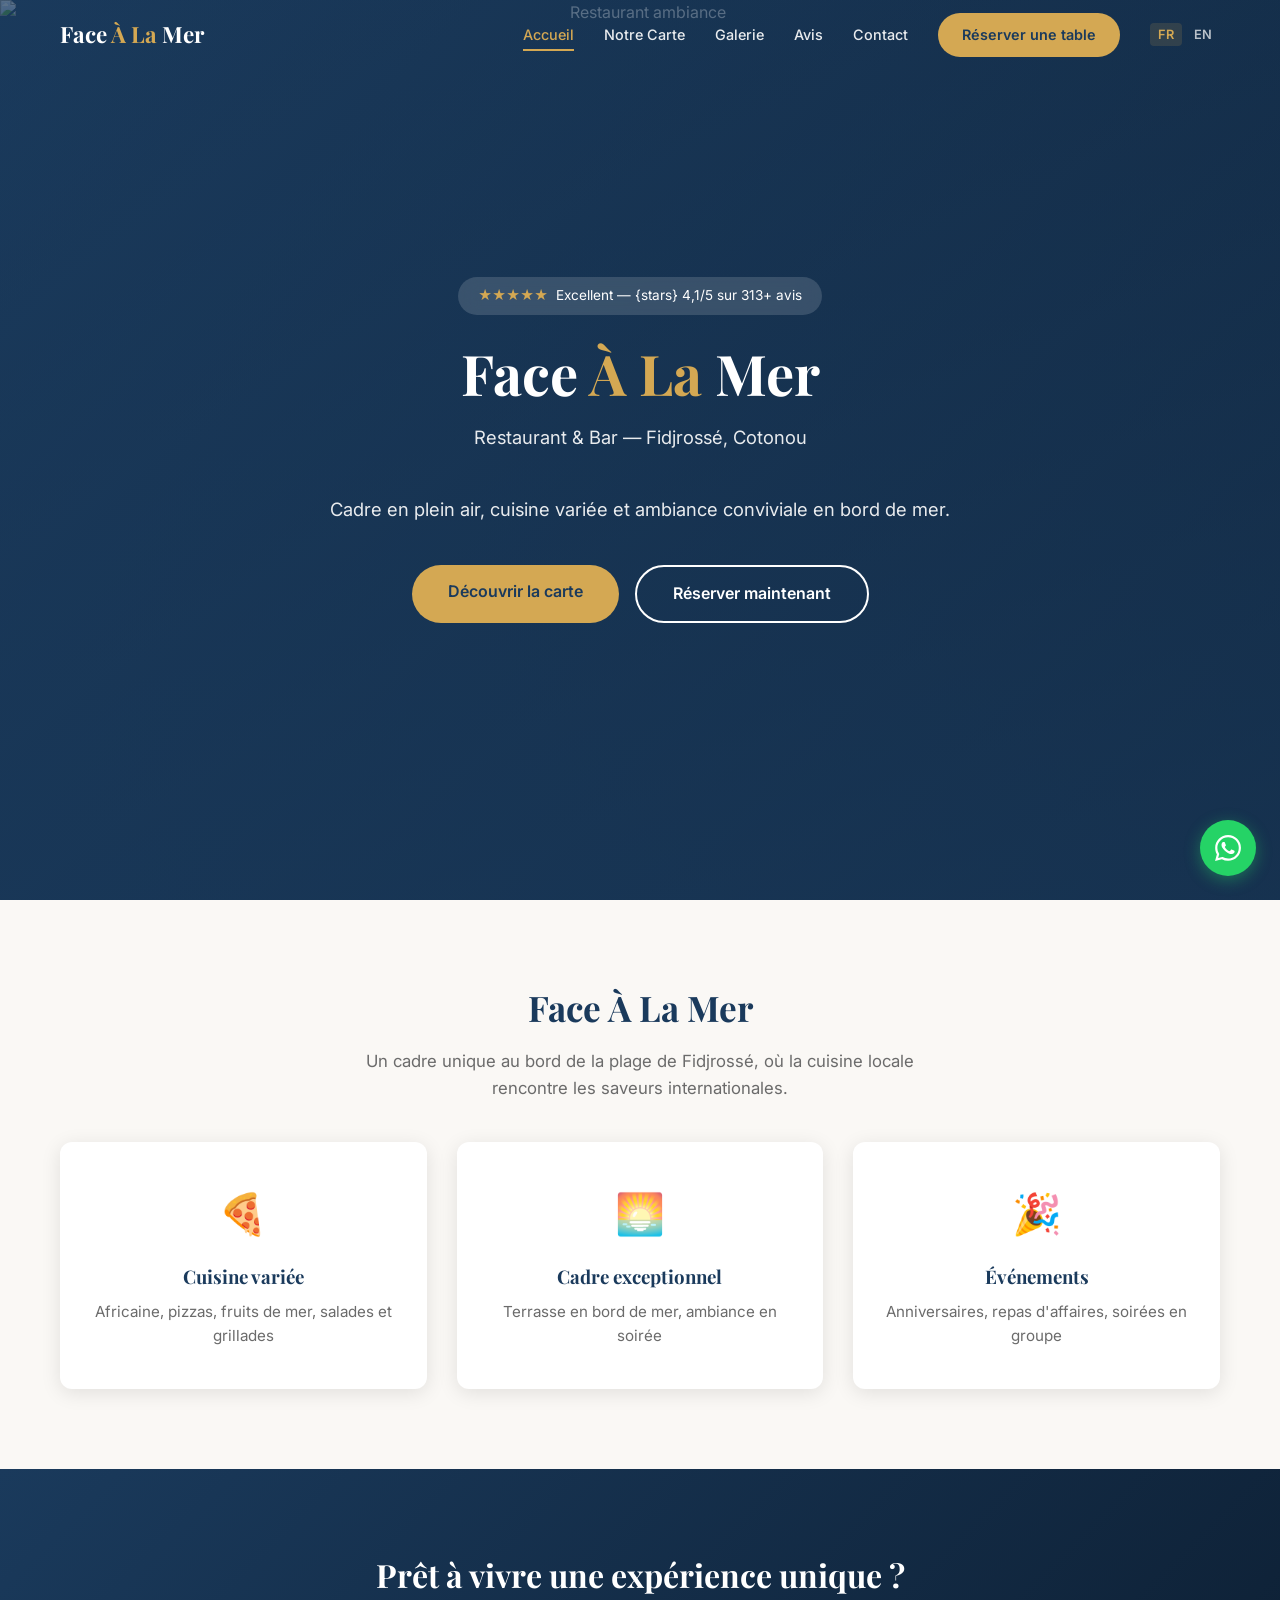
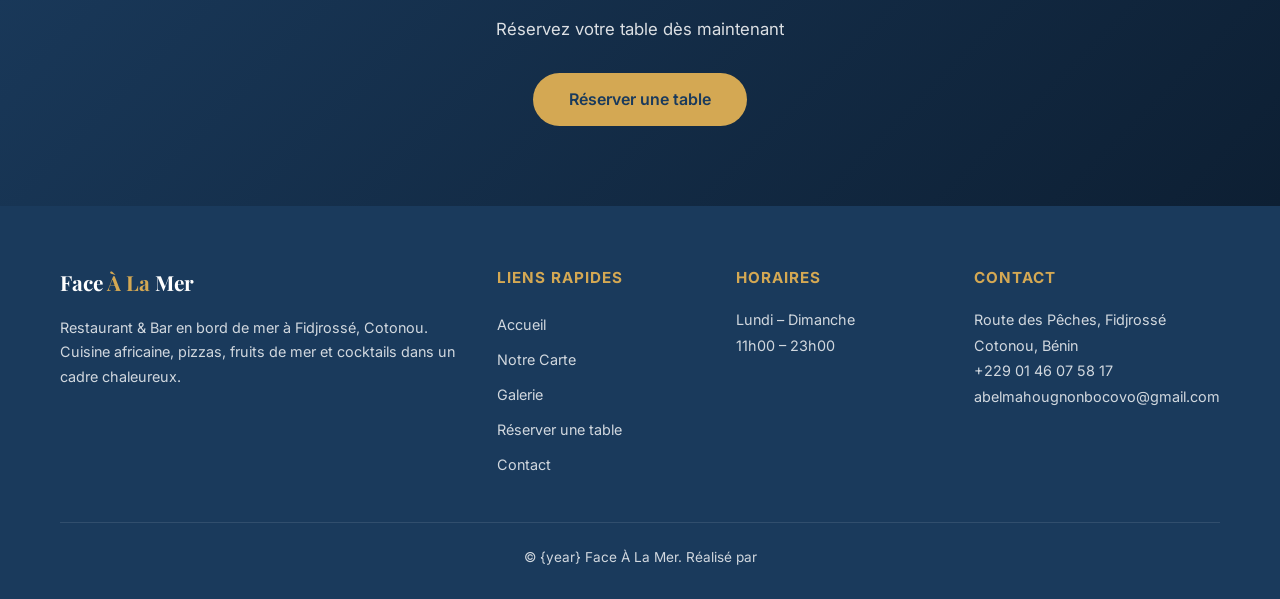
==== index.html @ f747a926 "Initial commit - site Face À La Mer avec admin dynamique" ====
<!DOCTYPE html>
<html lang="fr">
<head>
  <meta charset="UTF-8">
  <meta name="viewport" content="width=device-width, initial-scale=1.0">
  <title data-i18n="site_title">Face À La Mer</title>
  <meta name="description" content="Restaurant & Bar à Fidjrossé, Cotonou. Cuisine africaine, pizzas, fruits de mer. Réservez votre table en ligne.">
  <link rel="preconnect" href="https://fonts.googleapis.com">
  <link rel="preconnect" href="https://fonts.gstatic.com" crossorigin>
  <link rel="preconnect" href="https://images.unsplash.com">
  <link href="https://fonts.googleapis.com/css2?family=Inter:wght@400;500;600;700&family=Playfair+Display:wght@600;700&display=swap" rel="stylesheet">
  <link rel="icon" type="image/svg+xml" href="favicon.svg">
  <link rel="stylesheet" href="css/style.css">
  <link rel="preload" as="image" href="https://images.unsplash.com/photo-1514933651103-005eec06c04b?w=1920&q=80" fetchpriority="high">

  <meta property="og:type" content="website">
  <meta property="og:url" content="https://facealamerbenin.com/">
  <meta property="og:title" content="Face À La Mer — Restaurant & Bar à Fidjrossé, Cotonou">
  <meta property="og:description" content="Cadre en plein air, cuisine variée et ambiance conviviale en bord de mer.">
  <meta property="og:image" content="https://images.unsplash.com/photo-1514933651103-005eec06c04b?w=1200&q=80">
  <meta property="og:image:width" content="1200">
  <meta property="og:image:height" content="800">
  <meta name="twitter:card" content="summary_large_image">
  <meta name="twitter:title" content="Face À La Mer — Restaurant & Bar à Fidjrossé, Cotonou">
  <meta name="twitter:description" content="Cadre en plein air, cuisine variée et ambiance conviviale en bord de mer.">
  <meta name="twitter:image" content="https://images.unsplash.com/photo-1514933651103-005eec06c04b?w=1200&q=80">

  <script type="application/ld+json">
  {
    "@context": "https://schema.org",
    "@type": "Restaurant",
    "name": "Face À La Mer",
    "description": "Restaurant & Bar en bord de mer à Fidjrossé, Cotonou. Cuisine africaine, pizzas, fruits de mer et cocktails.",
    "url": "https://facealamerbenin.com",
    "telephone": "+2290146075817",
    "address": {
      "@type": "PostalAddress",
      "streetAddress": "Route des Pêches, Fidjrossé",
      "addressLocality": "Cotonou",
      "addressCountry": "BJ"
    },
    "openingHoursSpecification": {
      "@type": "OpeningHoursSpecification",
      "dayOfWeek": ["Monday","Tuesday","Wednesday","Thursday","Friday","Saturday","Sunday"],
      "opens": "11:00",
      "closes": "23:00"
    },
    "servesCuisine": ["Africaine","Pizza","Fruits de Mer","Grillades"],
    "priceRange": "$$",
    "image": "https://images.unsplash.com/photo-1514933651103-005eec06c04b?w=1200&q=80"
  }
  </script>
</head>
<body>

  <!-- ===== HEADER ===== -->
  <header class="header" id="header">
    <div class="container">
      <a href="index.html" class="logo">Face <span>À La</span> Mer</a>
      <nav class="nav">
        <a href="index.html" class="active" data-i18n="nav_accueil">Accueil</a>
        <a href="menu.html" data-i18n="nav_menu">Notre Carte</a>
        <a href="galerie.html" data-i18n="nav_galerie">Galerie</a>
        <a href="avis.html" data-i18n="nav_avis">Avis</a>
        <a href="contact.html" data-i18n="nav_contact">Contact</a>
        <a href="reservation.html" class="btn-reserve" data-i18n="btn_reserve">Réserver une table</a>
        <div class="lang-switch">
          <button data-lang="fr" class="active">FR</button>
          <button data-lang="en">EN</button>
        </div>
      </nav>
      <a href="tel:+2290146075817" class="call-btn" aria-label="Appeler">
        <svg viewBox="0 0 24 24" fill="none" stroke="currentColor" stroke-width="2"><path d="M22 16.92v3a2 2 0 01-2.18 2 19.79 19.79 0 01-8.63-3.07 19.5 19.5 0 01-6-6 19.79 19.79 0 01-3.07-8.67A2 2 0 014.11 2h3a2 2 0 012 1.72 12.84 12.84 0 00.7 2.81 2 2 0 01-.45 2.11L8.09 9.91a16 16 0 006 6l1.27-1.27a2 2 0 012.11-.45 12.84 12.84 0 002.81.7A2 2 0 0122 16.92z"/></svg>
      </a>
      <button class="menu-toggle" aria-label="Menu">
        <span></span><span></span><span></span>
      </button>
    </div>
  </header>

  <!-- ===== HERO ===== -->
  <section class="hero">
    <div class="hero-bg">
      <img src="https://images.unsplash.com/photo-1514933651103-005eec06c04b?w=1920&q=80" alt="Restaurant ambiance" loading="eager" fetchpriority="high">
    </div>
    <div class="hero-overlay"></div>
    <div class="hero-content">
      <div class="hero-badge">
        <span class="stars">★★★★★</span>
        <span data-i18n="hero_badge" data-i18n-html="true">Excellent — <span class="stars">★</span> 4,1/5 sur 313+ avis</span>
      </div>
      <h1 data-i18n="hero_title" data-i18n-html="true">Face <span>À La</span> Mer</h1>
      <p data-i18n="hero_subtitle">Restaurant & Bar — Fidjrossé, Cotonou</p>
      <p data-i18n="hero_desc">Cadre en plein air, cuisine variée et ambiance conviviale en bord de mer.</p>
      <div class="hero-buttons">
        <a href="menu.html" class="btn btn-primary" data-i18n="hero_btn_menu">Découvrir la carte</a>
        <a href="reservation.html" class="btn btn-outline" data-i18n="hero_btn_reserve">Réserver maintenant</a>
      </div>
    </div>
  </section>

  <!-- ===== FEATURES ===== -->
  <section class="section">
    <div class="container">
      <h2 class="section-title">Face À La Mer</h2>
      <p class="section-subtitle section-subtitle-sm">Un cadre unique au bord de la plage de Fidjrossé, où la cuisine locale rencontre les saveurs internationales.</p>
      <div class="features-grid">
        <div class="fade-in feature-card">
          <div class="feature-icon">🍕</div>
          <h3>Cuisine variée</h3>
          <p>Africaine, pizzas, fruits de mer, salades et grillades</p>
        </div>
        <div class="fade-in delay-1 feature-card">
          <div class="feature-icon">🌅</div>
          <h3>Cadre exceptionnel</h3>
          <p>Terrasse en bord de mer, ambiance en soirée</p>
        </div>
        <div class="fade-in delay-2 feature-card">
          <div class="feature-icon">🎉</div>
          <h3>Événements</h3>
          <p>Anniversaires, repas d'affaires, soirées en groupe</p>
        </div>
      </div>
    </div>
  </section>

  <!-- ===== CTA RESERVATION ===== -->
  <section class="section cta-section">
    <div class="container">
      <h2>Prêt à vivre une expérience unique ?</h2>
      <p>Réservez votre table dès maintenant</p>
      <a href="reservation.html" class="btn btn-primary btn-lg">Réserver une table</a>
    </div>
  </section>

  <!-- ===== FOOTER ===== -->
  <footer class="footer">
    <div class="container">
      <div class="footer-grid">
        <div class="footer-about">
          <h3>Face <span>À La</span> Mer</h3>
          <p data-i18n="footer_about">Restaurant & Bar en bord de mer à Fidjrossé, Cotonou. Cuisine africaine, pizzas, fruits de mer et cocktails dans un cadre chaleureux.</p>
        </div>
        <div>
          <h4 data-i18n="footer_links">Liens rapides</h4>
          <div class="footer-links">
            <a href="index.html" data-i18n="nav_accueil">Accueil</a>
            <a href="menu.html" data-i18n="nav_menu">Notre Carte</a>
            <a href="galerie.html" data-i18n="nav_galerie">Galerie</a>
            <a href="reservation.html" data-i18n="btn_reserve">Réserver une table</a>
            <a href="contact.html" data-i18n="nav_contact">Contact</a>
          </div>
        </div>
        <div>
          <h4 data-i18n="footer_hours">Horaires</h4>
          <p class="footer-text">
            <span data-i18n="contact_hours_week" data-setting="hoursWeek">Lundi – Dimanche</span><br>
            <span data-i18n="contact_hours_time" data-setting="hoursTime">11h00 – 23h00</span>
          </p>
        </div>
        <div>
          <h4 data-i18n="footer_contact">Contact</h4>
          <p class="footer-text">
            Route des Pêches, Fidjrossé<br>
            Cotonou, Bénin<br>
            <span data-setting="phone">+229 01 46 07 58 17</span><br>
            <span data-setting="email">abelmahougnonbocovo@gmail.com</span>
          </p>
        </div>
      </div>
      <div class="footer-bottom">
        <p data-i18n="footer_copyright" data-i18n-html="true">© 2026 Face À La Mer. Réalisé par <a href="#">BOCOVO Mahougnon Abel</a></p>
      </div>
    </div>
  </footer>

  <!-- WhatsApp Float -->
  <a href="https://wa.me/2290146075817?text=Bonjour%20je%20souhaite%20r%C3%A9server%20une%20table%20%C3%A0%20Face%20%C3%80%20La%20Mer" class="whatsapp-float" target="_blank" rel="noopener" aria-label="WhatsApp">
    <svg viewBox="0 0 24 24" fill="currentColor"><path d="M17.472 14.382c-.297-.149-1.758-.867-2.03-.967-.273-.099-.471-.148-.67.15-.197.297-.767.966-.94 1.164-.173.199-.347.223-.644.075-.297-.15-1.255-.463-2.39-1.475-.883-.788-1.48-1.761-1.653-2.059-.173-.297-.018-.458.13-.606.134-.133.298-.347.446-.52.149-.174.198-.298.298-.497.099-.198.05-.371-.025-.52-.075-.149-.669-1.612-.916-2.207-.242-.579-.487-.5-.669-.51-.173-.008-.371-.01-.57-.01-.198 0-.52.074-.792.372-.272.297-1.04 1.016-1.04 2.479 0 1.462 1.065 2.875 1.213 3.074.149.198 2.096 3.2 5.077 4.487.709.306 1.262.489 1.694.625.712.227 1.36.195 1.871.118.571-.085 1.758-.719 2.006-1.413.248-.694.248-1.289.173-1.413-.074-.124-.272-.198-.57-.347m-5.421 7.403h-.004a9.87 9.87 0 01-5.031-1.378l-.361-.214-3.741.982.998-3.648-.235-.374a9.86 9.86 0 01-1.51-5.26c.001-5.45 4.436-9.884 9.888-9.884 2.64 0 5.122 1.03 6.988 2.898a9.825 9.825 0 012.893 6.994c-.003 5.45-4.437 9.884-9.885 9.884m8.413-18.297A11.815 11.815 0 0012.05 0C5.495 0 .16 5.335.157 11.892c0 2.096.547 4.142 1.588 5.945L.057 24l6.305-1.654a11.882 11.882 0 005.683 1.448h.005c6.554 0 11.89-5.335 11.893-11.893a11.821 11.821 0 00-3.48-8.413z"/></svg>
  </a>

  <!-- Lightbox -->
  <div class="lightbox" id="lightbox">
    <button class="lightbox-close">&times;</button>
    <button class="lightbox-nav lightbox-prev">&#10094;</button>
    <img src="" alt="">
    <button class="lightbox-nav lightbox-next">&#10095;</button>
  </div>

  <script src="js/i18n.js"></script>
  <script src="js/data.js"></script>
  <script src="js/main.js"></script>
</body>
</html>
---- css/style.css ----
:root {
  --navy: #1a3a5c;
  --navy-light: #2a5a8c;
  --sand: #c4956a;
  --sand-light: #e8d5b8;
  --gold: #d4a853;
  --gold-light: #f0e0b8;
  --warm-white: #faf8f5;
  --text: #2c2c2c;
  --text-light: #6b6b6b;
  --white: #ffffff;
  --shadow: 0 4px 20px rgba(0,0,0,0.1);
  --shadow-hover: 0 8px 30px rgba(0,0,0,0.15);
  --radius: 12px;
  --transition: 0.3s ease;
  --font-heading: 'Playfair Display', Georgia, serif;
  --font-body: 'Inter', -apple-system, BlinkMacSystemFont, sans-serif;
  --max-width: 1200px;
  --header-height: 70px;
}

*, *::before, *::after { box-sizing: border-box; margin: 0; padding: 0; }

html { scroll-behavior: smooth; }

body {
  font-family: var(--font-body);
  color: var(--text);
  background: var(--warm-white);
  line-height: 1.6;
  -webkit-font-smoothing: antialiased;
}

img { max-width: 100%; height: auto; display: block; }
a { color: inherit; text-decoration: none; }
ul { list-style: none; }

.container {
  width: 100%;
  max-width: var(--max-width);
  margin: 0 auto;
  padding: 0 20px;
}

.section {
  padding: 80px 0;
}

.section-title {
  font-family: var(--font-heading);
  font-size: 2.2rem;
  color: var(--navy);
  text-align: center;
  margin-bottom: 12px;
}

.section-subtitle {
  text-align: center;
  color: var(--text-light);
  font-size: 1.05rem;
  margin-bottom: 50px;
  max-width: 600px;
  margin-left: auto;
  margin-right: auto;
}

.section-subtitle-sm { margin-bottom: 40px; }

.features-grid {
  display: grid;
  grid-template-columns: repeat(auto-fit, minmax(280px, 1fr));
  gap: 30px;
  text-align: center;
}

.feature-card {
  background: var(--white);
  padding: 40px 24px;
  border-radius: var(--radius);
  box-shadow: var(--shadow);
}

.feature-card h3 {
  font-family: var(--font-heading);
  color: var(--navy);
  margin-bottom: 8px;
}

.feature-card p {
  color: var(--text-light);
  font-size: 0.95rem;
}

.feature-icon { font-size: 2.5rem; margin-bottom: 16px; }

.cta-section {
  background: linear-gradient(135deg, var(--navy) 0%, #0d1f33 100%);
  color: var(--white);
  text-align: center;
}

.cta-section h2 {
  font-family: var(--font-heading);
  font-size: 2rem;
  margin-bottom: 16px;
}

.cta-section p {
  opacity: 0.85;
  margin-bottom: 30px;
  font-size: 1.05rem;
}

.btn-lg {
  font-size: 1.1rem;
  padding: 16px 48px;
}

.footer-text {
  font-size: 0.9rem;
  line-height: 1.8;
}

.btn {
  display: inline-block;
  padding: 14px 36px;
  font-family: var(--font-body);
  font-size: 1rem;
  font-weight: 600;
  border: none;
  border-radius: 50px;
  cursor: pointer;
  transition: var(--transition);
  text-align: center;
}

.btn-primary {
  background: var(--gold);
  color: var(--navy);
}

.btn-primary:hover {
  background: var(--sand);
  transform: translateY(-2px);
  box-shadow: var(--shadow-hover);
}

.btn-outline {
  background: transparent;
  color: var(--white);
  border: 2px solid var(--white);
}

.btn-outline:hover {
  background: var(--white);
  color: var(--navy);
}

.btn-navy {
  background: var(--navy);
  color: var(--white);
}

.btn-navy:hover {
  background: var(--navy-light);
  transform: translateY(-2px);
  box-shadow: var(--shadow-hover);
}

/* ===== HEADER ===== */
.header {
  position: fixed;
  top: 0;
  left: 0;
  width: 100%;
  z-index: 1000;
  background: transparent;
  transition: var(--transition);
  height: var(--header-height);
}

.header.scrolled,
.header-subpage {
  background: var(--white);
  box-shadow: 0 2px 20px rgba(0,0,0,0.1);
}

.header-subpage .logo { color: var(--navy); }
.header-subpage .nav a { color: var(--text); }
.header-subpage .lang-switch button { color: var(--text-light); }
.header-subpage .menu-toggle span { background: var(--navy); }
.header-subpage .lang-switch button.active { color: var(--gold); }

.header .container {
  display: flex;
  align-items: center;
  justify-content: space-between;
  height: var(--header-height);
}

.logo {
  font-family: var(--font-heading);
  font-size: 1.4rem;
  color: var(--white);
  font-weight: 700;
  transition: var(--transition);
}

.logo span { color: var(--gold); }

.header.scrolled .logo { color: var(--navy); }

.nav { display: flex; align-items: center; gap: 30px; }

.nav a {
  color: rgba(255,255,255,0.9);
  font-size: 0.9rem;
  font-weight: 500;
  transition: var(--transition);
  position: relative;
}

.nav a::after {
  content: '';
  position: absolute;
  bottom: -4px;
  left: 0;
  width: 0;
  height: 2px;
  background: var(--gold);
  transition: var(--transition);
}

.nav a:hover::after,
.nav a.active::after { width: 100%; }

.header.scrolled .nav a { color: var(--text); }

.nav .active,
.nav a:hover { color: var(--gold); }
.header.scrolled .nav .active,
.header.scrolled .nav a:hover { color: var(--gold); }

.nav .btn-reserve {
  background: var(--gold);
  color: var(--navy) !important;
  padding: 10px 24px;
  border-radius: 50px;
  font-weight: 600;
}

.nav .btn-reserve::after { display: none; }
.nav .btn-reserve:hover { background: var(--sand); }

.lang-switch {
  display: flex;
  gap: 4px;
}

.lang-switch button {
  background: none;
  border: none;
  color: rgba(255,255,255,0.7);
  font-size: 0.8rem;
  font-weight: 600;
  cursor: pointer;
  padding: 4px 8px;
  border-radius: 4px;
  transition: var(--transition);
  font-family: var(--font-body);
}

.header.scrolled .lang-switch button { color: var(--text-light); }

.lang-switch button.active {
  color: var(--gold);
  background: rgba(212,168,83,0.15);
}

.lang-switch button:hover { color: var(--gold); }

.menu-toggle {
  display: none;
  flex-direction: column;
  gap: 5px;
  cursor: pointer;
  background: none;
  border: none;
  padding: 4px;
}

.menu-toggle span {
  width: 26px;
  height: 2px;
  background: var(--white);
  transition: var(--transition);
  display: block;
}

.header.scrolled .menu-toggle span { background: var(--navy); }

/* ===== HERO ===== */
.hero {
  position: relative;
  height: 100vh;
  min-height: 600px;
  display: flex;
  align-items: center;
  justify-content: center;
  text-align: center;
  color: var(--white);
  overflow: hidden;
}

.hero-bg {
  position: absolute;
  inset: 0;
  background: linear-gradient(135deg, var(--navy) 0%, #0d1f33 100%);
  z-index: -2;
}

.hero-bg img {
  width: 100%;
  height: 100%;
  object-fit: cover;
  opacity: 0.4;
}

.hero-overlay {
  position: absolute;
  inset: 0;
  background: linear-gradient(to bottom, rgba(26,58,92,0.3) 0%, rgba(26,58,92,0.7) 100%);
  z-index: -1;
}

.hero-content { max-width: 800px; padding: 0 20px; z-index: 1; }

.hero-content h1 {
  font-family: var(--font-heading);
  font-size: 3.5rem;
  font-weight: 700;
  margin-bottom: 16px;
  line-height: 1.2;
}

.hero-content h1 span { color: var(--gold); }

.hero-content p {
  font-size: 1.15rem;
  margin-bottom: 40px;
  opacity: 0.9;
  line-height: 1.7;
}

.hero-buttons { display: flex; gap: 16px; justify-content: center; flex-wrap: wrap; }

.hero-badge {
  display: inline-flex;
  align-items: center;
  gap: 8px;
  background: rgba(255,255,255,0.15);
  backdrop-filter: blur(10px);
  padding: 8px 20px;
  border-radius: 50px;
  font-size: 0.85rem;
  margin-bottom: 24px;
}

.hero-badge .stars { color: var(--gold); }

/* ===== PAGE HEADER ===== */
.page-header {
  position: relative;
  padding: 140px 0 60px;
  text-align: center;
  color: var(--white);
  background: linear-gradient(135deg, var(--navy) 0%, #0d1f33 100%);
  overflow: hidden;
}

.page-header-bg {
  position: absolute;
  inset: 0;
  background-size: cover;
  background-position: center;
  opacity: 0.3;
  z-index: 0;
}

.page-header .container { position: relative; z-index: 1; }

.page-header h1 {
  font-family: var(--font-heading);
  font-size: 2.8rem;
  margin-bottom: 12px;
}

.page-header p {
  font-size: 1.05rem;
  opacity: 0.85;
  max-width: 500px;
  margin: 0 auto;
}

/* ===== MENU PAGE ===== */
.menu-section { padding: 60px 0; }

.menu-section:nth-child(even) { background: var(--white); }

.menu-category-title {
  font-family: var(--font-heading);
  font-size: 1.8rem;
  color: var(--navy);
  margin-bottom: 30px;
  padding-bottom: 12px;
  border-bottom: 3px solid var(--gold);
  display: inline-block;
}

.menu-grid {
  display: grid;
  grid-template-columns: repeat(auto-fill, minmax(340px, 1fr));
  gap: 24px;
}

.menu-item {
  display: flex;
  gap: 16px;
  background: var(--warm-white);
  border-radius: var(--radius);
  padding: 20px;
  transition: var(--transition);
}

.menu-item:hover {
  transform: translateY(-2px);
  box-shadow: var(--shadow);
}

.menu-item-img {
  width: 100px;
  height: 100px;
  border-radius: 10px;
  object-fit: cover;
  flex-shrink: 0;
  background: var(--sand-light);
}

.menu-item-info { flex: 1; }

.menu-item-info h3 {
  font-family: var(--font-heading);
  font-size: 1.1rem;
  color: var(--navy);
  margin-bottom: 4px;
}

.menu-item-info .price {
  font-size: 1.1rem;
  font-weight: 700;
  color: var(--gold);
  margin-bottom: 6px;
}

.menu-item-info p {
  font-size: 0.9rem;
  color: var(--text-light);
  line-height: 1.5;
}

/* ===== GALLERY ===== */
.gallery-grid {
  display: grid;
  grid-template-columns: repeat(auto-fill, minmax(280px, 1fr));
  gap: 16px;
}

.gallery-item {
  position: relative;
  border-radius: var(--radius);
  overflow: hidden;
  cursor: pointer;
  aspect-ratio: 4/3;
  background: var(--sand-light);
}

.gallery-item img {
  width: 100%;
  height: 100%;
  object-fit: cover;
  transition: var(--transition);
}

.gallery-item:hover img { transform: scale(1.05); }

.gallery-item .overlay {
  position: absolute;
  inset: 0;
  background: rgba(26,58,92,0.6);
  display: flex;
  align-items: center;
  justify-content: center;
  opacity: 0;
  transition: var(--transition);
  color: var(--white);
  font-size: 1.1rem;
  font-weight: 500;
}

.gallery-item:hover .overlay { opacity: 1; }

.gallery-item.wide { grid-column: span 2; }
.gallery-item.tall { grid-row: span 2; }

/* Lightbox */
.lightbox {
  position: fixed;
  inset: 0;
  background: rgba(0,0,0,0.92);
  z-index: 2000;
  display: flex;
  align-items: center;
  justify-content: center;
  opacity: 0;
  pointer-events: none;
  transition: opacity 0.4s ease;
}

.lightbox.active { opacity: 1; pointer-events: all; }

.lightbox img {
  max-width: 90vw;
  max-height: 85vh;
  border-radius: 8px;
  object-fit: contain;
}

.lightbox-close {
  position: absolute;
  top: 24px;
  right: 24px;
  background: none;
  border: none;
  color: var(--white);
  font-size: 2rem;
  cursor: pointer;
  width: 48px;
  height: 48px;
  display: flex;
  align-items: center;
  justify-content: center;
  border-radius: 50%;
  transition: var(--transition);
}

.lightbox-close:hover { background: rgba(255,255,255,0.15); }

.lightbox-nav {
  position: absolute;
  top: 50%;
  transform: translateY(-50%);
  background: none;
  border: none;
  color: var(--white);
  font-size: 2rem;
  cursor: pointer;
  padding: 16px;
  transition: var(--transition);
}

.lightbox-nav:hover { color: var(--gold); }
.lightbox-prev { left: 16px; }
.lightbox-next { right: 16px; }

/* ===== RESERVATION ===== */
.reservation-page {
  display: grid;
  grid-template-columns: 1fr 1fr;
  gap: 50px;
  align-items: start;
}

.reservation-info h2 {
  font-family: var(--font-heading);
  font-size: 2rem;
  color: var(--navy);
  margin-bottom: 20px;
}

.reservation-info p {
  color: var(--text-light);
  margin-bottom: 24px;
  line-height: 1.7;
}

.reservation-info .info-item {
  display: flex;
  align-items: center;
  gap: 12px;
  margin-bottom: 12px;
  color: var(--text);
}

.reservation-info .info-item svg {
  width: 20px;
  height: 20px;
  color: var(--gold);
  flex-shrink: 0;
}

.reservation-form {
  background: var(--white);
  padding: 40px;
  border-radius: var(--radius);
  box-shadow: var(--shadow);
}

.form-grid {
  display: grid;
  grid-template-columns: 1fr 1fr;
  gap: 20px;
}

.form-group { margin-bottom: 20px; }
.form-group.full { grid-column: 1 / -1; }

.form-group label {
  display: block;
  font-size: 0.9rem;
  font-weight: 600;
  color: var(--navy);
  margin-bottom: 6px;
}

.form-group input,
.form-group select,
.form-group textarea {
  width: 100%;
  padding: 12px 16px;
  font-family: var(--font-body);
  font-size: 0.95rem;
  border: 2px solid #e5e0da;
  border-radius: 8px;
  background: var(--warm-white);
  transition: var(--transition);
  outline: none;
}

.form-group input:focus,
.form-group select:focus,
.form-group textarea:focus {
  border-color: var(--gold);
  box-shadow: 0 0 0 3px rgba(212,168,83,0.15);
}

.form-group textarea { min-height: 100px; resize: vertical; }

.form-submit {
  grid-column: 1 / -1;
  margin-top: 8px;
}

.form-submit .btn { width: 100%; font-size: 1.1rem; }

.confirmation {
  display: none;
  text-align: center;
  padding: 40px;
  background: var(--white);
  border-radius: var(--radius);
  box-shadow: var(--shadow);
}

.confirmation.show { display: block; }

.confirmation .icon {
  width: 70px;
  height: 70px;
  background: #4caf50;
  color: var(--white);
  border-radius: 50%;
  display: flex;
  align-items: center;
  justify-content: center;
  font-size: 2rem;
  margin: 0 auto 20px;
}

.confirmation h3 {
  font-family: var(--font-heading);
  font-size: 1.5rem;
  color: var(--navy);
  margin-bottom: 12px;
}

.confirmation p { color: var(--text-light); }

/* ===== AVIS / REVIEWS ===== */
.reviews-header {
  text-align: center;
  margin-bottom: 50px;
}

.reviews-header .big-rating {
  font-size: 4rem;
  font-weight: 700;
  color: var(--navy);
  font-family: var(--font-heading);
}

.reviews-header .stars-big {
  font-size: 1.8rem;
  color: var(--gold);
  margin: 8px 0;
}

.reviews-header .review-count {
  color: var(--text-light);
  font-size: 1.1rem;
}

.reviews-grid {
  display: grid;
  grid-template-columns: repeat(auto-fill, minmax(320px, 1fr));
  gap: 24px;
}

.review-card {
  background: var(--white);
  padding: 28px;
  border-radius: var(--radius);
  box-shadow: var(--shadow);
  transition: var(--transition);
}

.review-card:hover { transform: translateY(-3px); box-shadow: var(--shadow-hover); }

.review-card .stars {
  color: var(--gold);
  font-size: 1.1rem;
  margin-bottom: 12px;
}

.review-card blockquote {
  font-style: italic;
  color: var(--text);
  line-height: 1.7;
  margin-bottom: 16px;
  font-size: 0.95rem;
}

.review-card .author {
  font-weight: 600;
  color: var(--navy);
  font-size: 0.9rem;
}

.review-card .source {
  font-size: 0.8rem;
  color: var(--text-light);
}

/* ===== CONTACT ===== */
.contact-grid {
  display: grid;
  grid-template-columns: 1fr 1fr;
  gap: 50px;
}

.contact-details h2 {
  font-family: var(--font-heading);
  font-size: 2rem;
  color: var(--navy);
  margin-bottom: 30px;
}

.contact-item {
  display: flex;
  gap: 16px;
  margin-bottom: 24px;
}

.contact-item svg {
  width: 24px;
  height: 24px;
  color: var(--gold);
  flex-shrink: 0;
  margin-top: 4px;
}

.contact-item h4 {
  font-weight: 600;
  color: var(--navy);
  margin-bottom: 4px;
}

.contact-item p, .contact-item a {
  color: var(--text-light);
  line-height: 1.6;
}

.social-links {
  display: flex;
  gap: 12px;
  margin-top: 30px;
}

.social-links a {
  width: 48px;
  height: 48px;
  border-radius: 50%;
  background: var(--navy);
  color: var(--white);
  display: flex;
  align-items: center;
  justify-content: center;
  transition: var(--transition);
}

.social-links a:hover {
  background: var(--gold);
  transform: translateY(-2px);
}

.map-container {
  border-radius: var(--radius);
  overflow: hidden;
  box-shadow: var(--shadow);
  height: 100%;
  min-height: 350px;
}

.map-container iframe {
  width: 100%;
  height: 100%;
  border: none;
}

.hours-table {
  width: 100%;
  max-width: 400px;
}

.hours-table tr { display: flex; justify-content: space-between; padding: 8px 0; border-bottom: 1px solid #eee; }

.hours-table td { font-size: 0.95rem; }
.hours-table td:last-child { font-weight: 600; color: var(--navy); }

/* ===== FOOTER ===== */
.footer {
  background: var(--navy);
  color: rgba(255,255,255,0.8);
  padding: 60px 0 30px;
}

.footer-grid {
  display: grid;
  grid-template-columns: 2fr 1fr 1fr 1fr;
  gap: 40px;
  margin-bottom: 40px;
}

.footer h3 {
  font-family: var(--font-heading);
  color: var(--white);
  font-size: 1.3rem;
  margin-bottom: 16px;
}

.footer h3 span { color: var(--gold); }

.footer-about p { line-height: 1.7; font-size: 0.9rem; }

.footer h4 {
  color: var(--gold);
  font-size: 0.95rem;
  margin-bottom: 16px;
  text-transform: uppercase;
  letter-spacing: 1px;
}

.footer-links a {
  display: block;
  padding: 6px 0;
  font-size: 0.9rem;
  transition: var(--transition);
}

.footer-links a:hover { color: var(--gold); padding-left: 4px; }

.footer-bottom {
  border-top: 1px solid rgba(255,255,255,0.1);
  padding-top: 24px;
  text-align: center;
  font-size: 0.85rem;
}

.footer-bottom a { color: var(--gold); }

/* ===== WHATSAPP FLOAT ===== */
.whatsapp-float {
  position: fixed;
  bottom: 24px;
  right: 24px;
  width: 56px;
  height: 56px;
  background: #25d366;
  color: var(--white);
  border-radius: 50%;
  display: flex;
  align-items: center;
  justify-content: center;
  box-shadow: 0 4px 16px rgba(37,211,102,0.4);
  z-index: 999;
  transition: var(--transition);
}

.whatsapp-float:hover {
  transform: scale(1.1);
  box-shadow: 0 6px 24px rgba(37,211,102,0.5);
}

.whatsapp-float svg { width: 26px; height: 26px; }

/* ===== RESPONSIVE ===== */
@media (max-width: 1024px) {
  .footer-grid { grid-template-columns: 1fr 1fr; }
  .reservation-page { grid-template-columns: 1fr; }
  .contact-grid { grid-template-columns: 1fr; }
}

@media (max-width: 768px) {
  .section { padding: 50px 0; }
  .section-title { font-size: 1.8rem; }
  .hero-content h1 { font-size: 2.2rem; }
  .hero-content p { font-size: 1rem; }
  .page-header h1 { font-size: 2rem; }
  .page-header { padding: 120px 0 40px; }

  .nav {
    position: fixed;
    top: 0;
    right: -100%;
    width: 280px;
    height: 100vh;
    background: var(--white);
    flex-direction: column;
    padding: 80px 30px 30px;
    gap: 20px;
    transition: 0.4s ease;
    box-shadow: -4px 0 20px rgba(0,0,0,0.1);
    z-index: 1000;
    align-items: flex-start;
  }

  .nav.open { right: 0; }
  .nav a { color: var(--text) !important; font-size: 1rem; }
  .nav .lang-switch { margin-top: auto; }
  .lang-switch button { color: var(--text-light) !important; }

  .menu-toggle { display: flex; }
  .call-btn { display: flex; }

  .menu-grid { grid-template-columns: 1fr; }
  .gallery-grid { grid-template-columns: repeat(auto-fill, minmax(250px, 1fr)); }
  .gallery-item.wide, .gallery-item.tall { grid-column: auto; grid-row: auto; }
  .reviews-grid { grid-template-columns: 1fr; }

  .form-grid { grid-template-columns: 1fr; }

  .footer-grid { grid-template-columns: 1fr; text-align: center; }

  .reservation-form { padding: 24px; }
  .menu-item-img { width: 80px; height: 80px; }
}

@media (max-width: 480px) {
  .hero-content h1 { font-size: 1.8rem; }
  .hero-buttons { flex-direction: column; align-items: center; }
  .btn { width: 100%; max-width: 280px; }
}

/* ===== MENU FILTER TABS ===== */
.menu-filters {
  display: flex;
  flex-wrap: wrap;
  gap: 8px;
  justify-content: center;
  margin-bottom: 40px;
}

.menu-filter-btn {
  padding: 10px 24px;
  border: 2px solid var(--sand-light);
  background: var(--white);
  border-radius: 50px;
  font-family: var(--font-body);
  font-size: 0.9rem;
  font-weight: 500;
  color: var(--text-light);
  cursor: pointer;
  transition: var(--transition);
}

.menu-filter-btn:hover {
  border-color: var(--gold);
  color: var(--gold);
}

.menu-filter-btn.active {
  background: var(--gold);
  color: var(--navy);
  border-color: var(--gold);
}

.menu-section.hidden { display: none; }

/* ===== CALL BUTTON (MOBILE) ===== */
.call-btn {
  display: none;
  align-items: center;
  justify-content: center;
  width: 40px;
  height: 40px;
  border-radius: 50%;
  background: var(--gold);
  color: var(--navy) !important;
  transition: var(--transition);
  flex-shrink: 0;
}

.call-btn:hover { background: var(--sand); transform: scale(1.05); }
.call-btn svg { width: 18px; height: 18px; }

.header-scrolled-icons {
  display: flex;
  align-items: center;
  gap: 8px;
}

/* ===== SERVICE SELECTOR ===== */
.service-selector {
  display: flex;
  gap: 12px;
  margin-bottom: 20px;
}

.service-option {
  flex: 1;
  text-align: center;
  padding: 14px;
  border: 2px solid #e5e0da;
  border-radius: 10px;
  cursor: pointer;
  transition: var(--transition);
  background: var(--warm-white);
  font-family: var(--font-body);
  font-size: 0.95rem;
  font-weight: 500;
  color: var(--text);
}

.service-option:hover { border-color: var(--gold); }
.service-option.active {
  border-color: var(--gold);
  background: rgba(212,168,83,0.1);
  color: var(--navy);
}

.service-option .icon { font-size: 1.5rem; margin-bottom: 4px; }
.service-option .label { display: block; }
.service-option .hours { font-size: 0.8rem; color: var(--text-light); font-weight: 400; }

/* ===== ANIMATIONS ===== */
.fade-in {
  opacity: 0;
  transform: translateY(24px);
  transition: opacity 0.6s ease, transform 0.6s ease;
}

.fade-in.visible {
  opacity: 1;
  transform: translateY(0);
}

.fade-in-left {
  opacity: 0;
  transform: translateX(-24px);
  transition: opacity 0.6s ease, transform 0.6s ease;
}

.fade-in-left.visible {
  opacity: 1;
  transform: translateX(0);
}

.fade-in-right {
  opacity: 0;
  transform: translateX(24px);
  transition: opacity 0.6s ease, transform 0.6s ease;
}

.fade-in-right.visible {
  opacity: 1;
  transform: translateX(0);
}

.delay-1 { transition-delay: 0.1s; }
.delay-2 { transition-delay: 0.2s; }
.delay-3 { transition-delay: 0.3s; }
.delay-4 { transition-delay: 0.4s; }

@media (prefers-reduced-motion: reduce) {
  .fade-in, .fade-in-left, .fade-in-right {
    opacity: 1;
    transform: none;
    transition: none;
  }
}
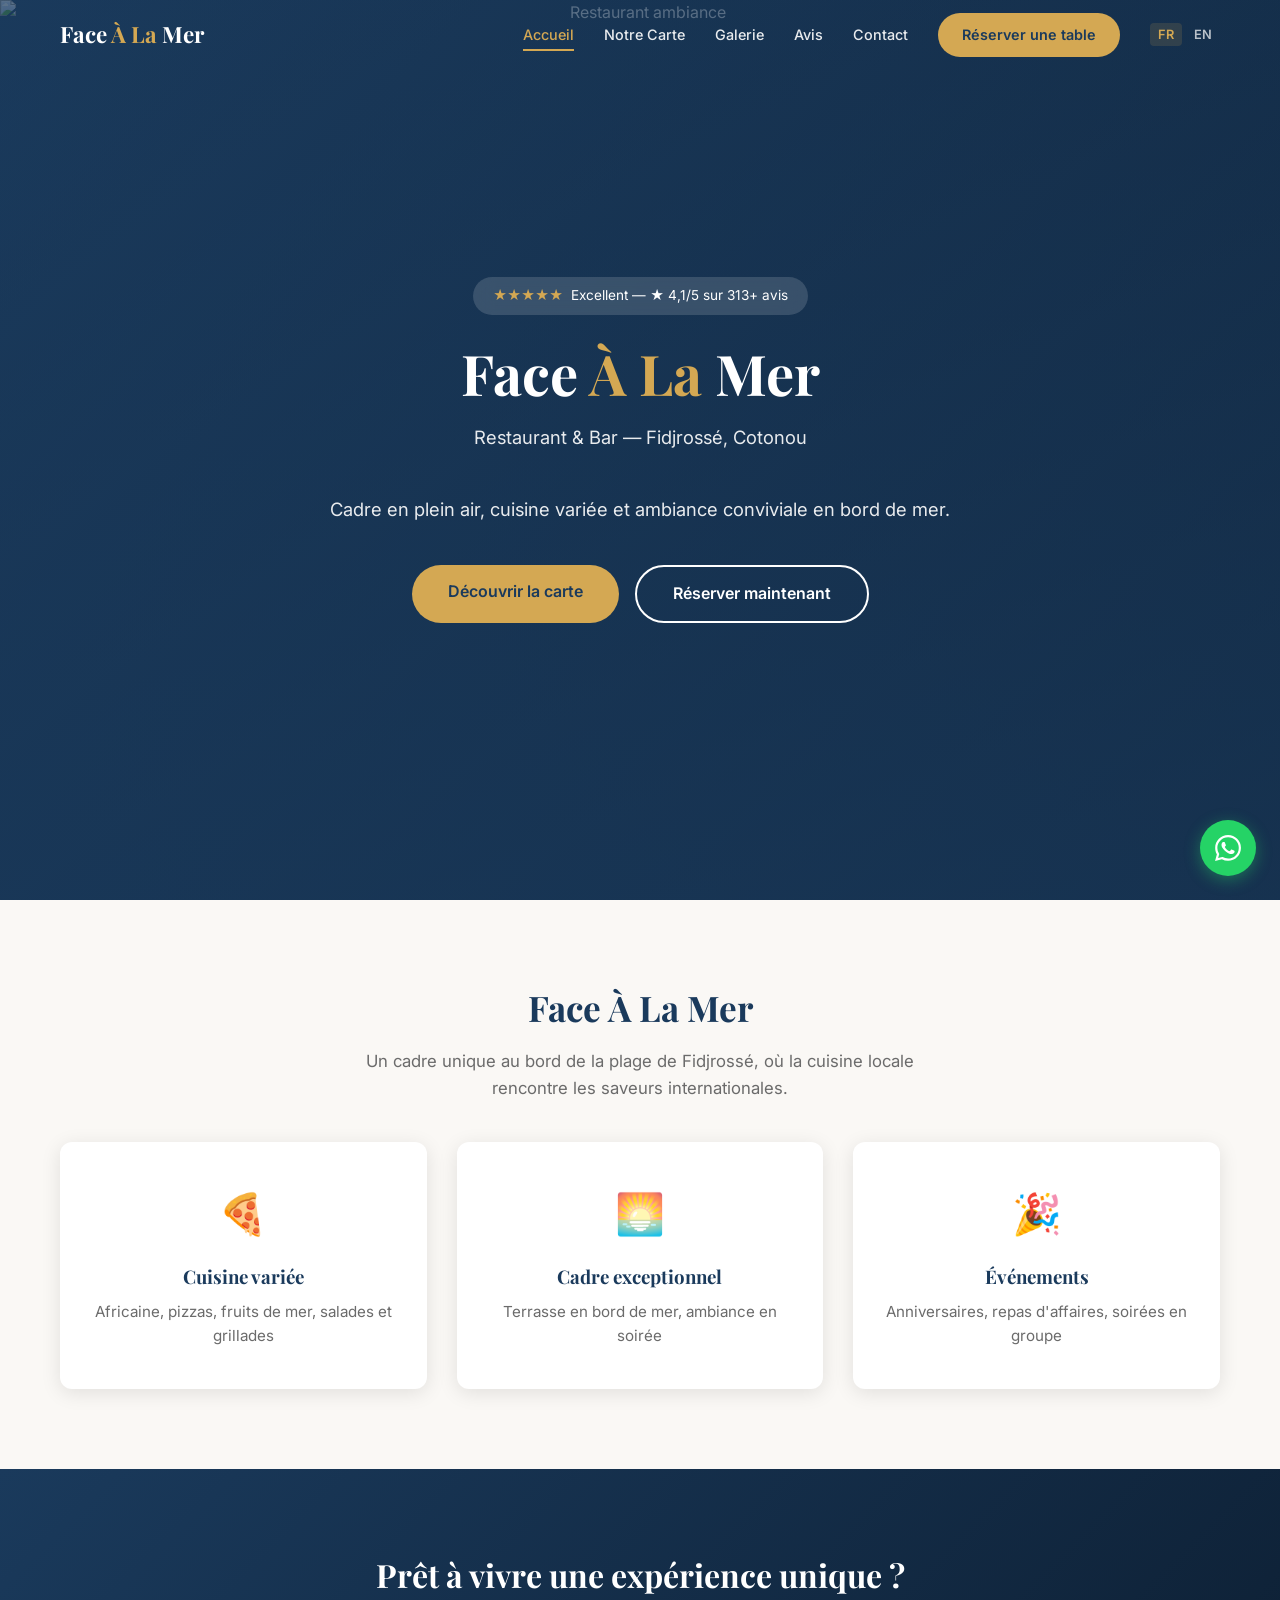
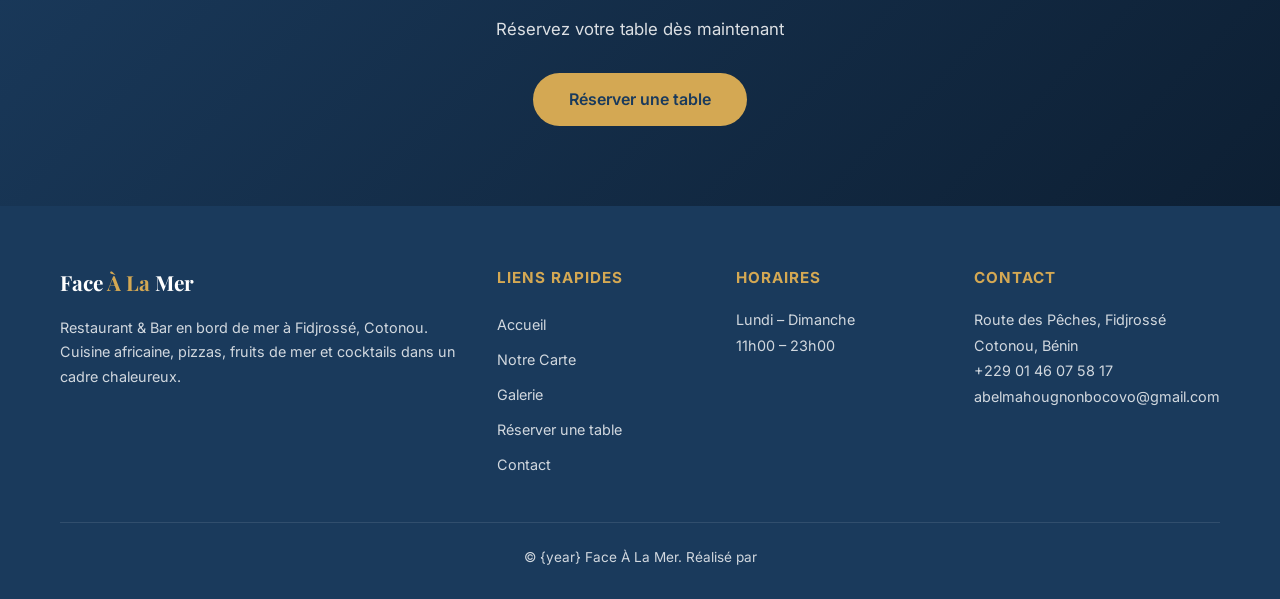
==== commit 522dc606: "Add Google Analytics (placeholder G-XXXXXXXXXX) to all pages" ====
--- a/index.html
+++ b/index.html
@@ -24,6 +24,15 @@
   <meta name="twitter:title" content="Face À La Mer — Restaurant & Bar à Fidjrossé, Cotonou">
   <meta name="twitter:description" content="Cadre en plein air, cuisine variée et ambiance conviviale en bord de mer.">
   <meta name="twitter:image" content="https://images.unsplash.com/photo-1514933651103-005eec06c04b?w=1200&q=80">
+
+  <!-- Google Analytics -->
+  <script async src="https://www.googletagmanager.com/gtag/js?id=G-XXXXXXXXXX"></script>
+  <script>
+    window.dataLayer = window.dataLayer || [];
+    function gtag(){dataLayer.push(arguments);}
+    gtag('js', new Date());
+    gtag('config', 'G-XXXXXXXXXX');
+  </script>
 
   <script type="application/ld+json">
   {
--- a/css/style.css
+++ b/css/style.css
@@ -826,7 +826,6 @@
   border-radius: var(--radius);
   overflow: hidden;
   box-shadow: var(--shadow);
-  height: 100%;
   min-height: 350px;
 }
 
@@ -1032,12 +1031,6 @@
 .call-btn:hover { background: var(--sand); transform: scale(1.05); }
 .call-btn svg { width: 18px; height: 18px; }
 
-.header-scrolled-icons {
-  display: flex;
-  align-items: center;
-  gap: 8px;
-}
-
 /* ===== SERVICE SELECTOR ===== */
 .service-selector {
   display: flex;
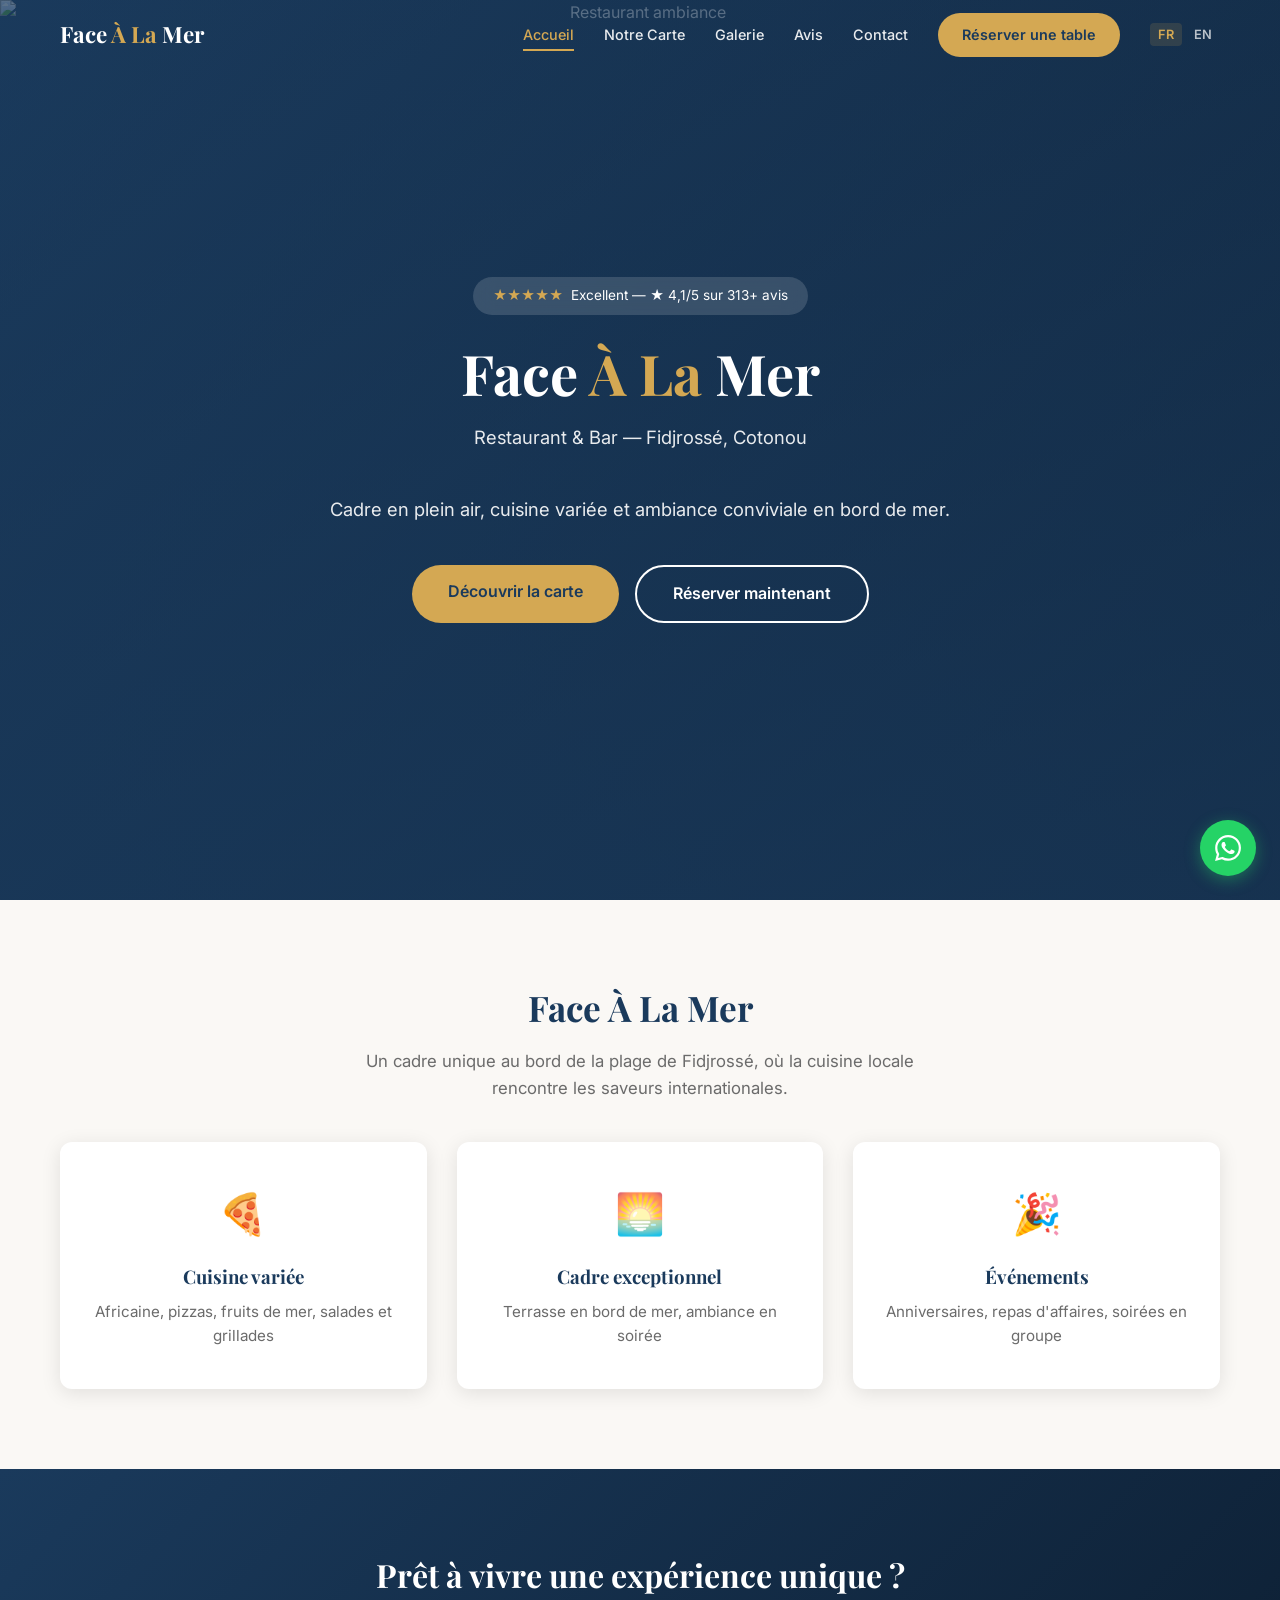
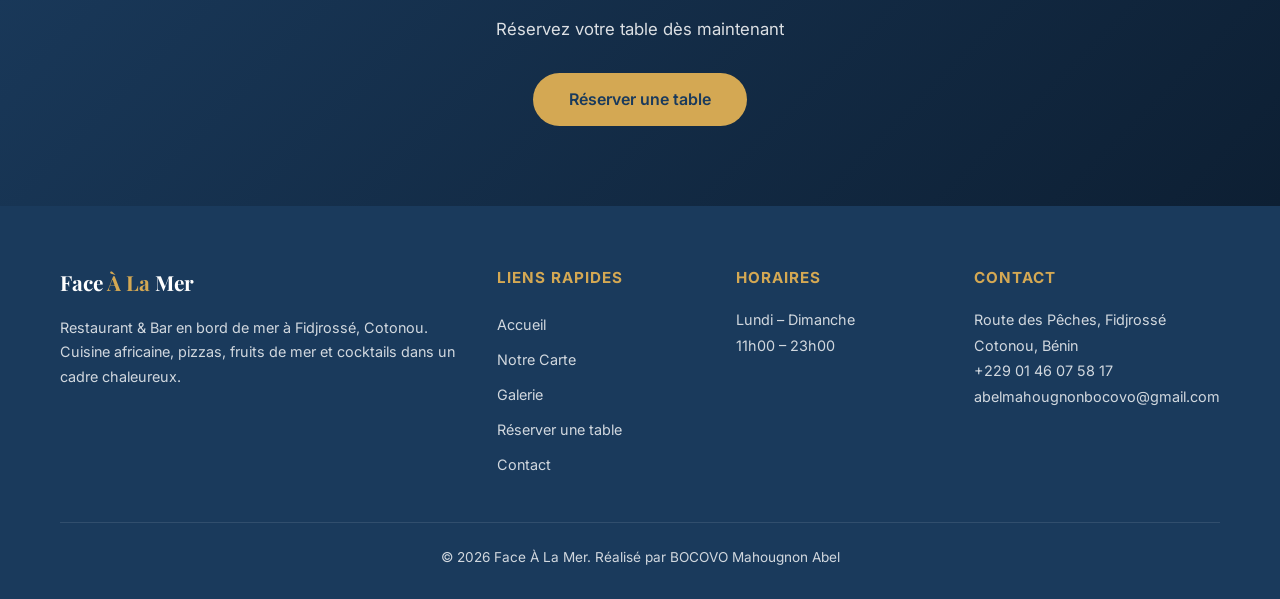
==== commit 57a60c0a: "Fix bugs: admin CRUD, reservation form, i18n params, map coords, sitemap domain" ====
--- a/index.html
+++ b/index.html
@@ -14,7 +14,7 @@
   <link rel="preload" as="image" href="https://images.unsplash.com/photo-1514933651103-005eec06c04b?w=1920&q=80" fetchpriority="high">
 
   <meta property="og:type" content="website">
-  <meta property="og:url" content="https://facealamerbenin.com/">
+  <meta property="og:url" content="https://hebergedev26.github.io/face-a-la-mer//">
   <meta property="og:title" content="Face À La Mer — Restaurant & Bar à Fidjrossé, Cotonou">
   <meta property="og:description" content="Cadre en plein air, cuisine variée et ambiance conviviale en bord de mer.">
   <meta property="og:image" content="https://images.unsplash.com/photo-1514933651103-005eec06c04b?w=1200&q=80">
@@ -26,12 +26,12 @@
   <meta name="twitter:image" content="https://images.unsplash.com/photo-1514933651103-005eec06c04b?w=1200&q=80">
 
   <!-- Google Analytics -->
-  <script async src="https://www.googletagmanager.com/gtag/js?id=G-XXXXXXXXXX"></script>
+  <script async src="https://www.googletagmanager.com/gtag/js?id=G-J7TYZHZTGC"></script>
   <script>
     window.dataLayer = window.dataLayer || [];
     function gtag(){dataLayer.push(arguments);}
     gtag('js', new Date());
-    gtag('config', 'G-XXXXXXXXXX');
+    gtag('config', 'G-J7TYZHZTGC');
   </script>
 
   <script type="application/ld+json">
@@ -40,7 +40,7 @@
     "@type": "Restaurant",
     "name": "Face À La Mer",
     "description": "Restaurant & Bar en bord de mer à Fidjrossé, Cotonou. Cuisine africaine, pizzas, fruits de mer et cocktails.",
-    "url": "https://facealamerbenin.com",
+    "url": "https://hebergedev26.github.io/face-a-la-mer/",
     "telephone": "+2290146075817",
     "address": {
       "@type": "PostalAddress",
@@ -112,22 +112,22 @@
   <section class="section">
     <div class="container">
       <h2 class="section-title">Face À La Mer</h2>
-      <p class="section-subtitle section-subtitle-sm">Un cadre unique au bord de la plage de Fidjrossé, où la cuisine locale rencontre les saveurs internationales.</p>
+      <p class="section-subtitle section-subtitle-sm" data-i18n="home_features_subtitle">Un cadre unique au bord de la plage de Fidjrossé, où la cuisine locale rencontre les saveurs internationales.</p>
       <div class="features-grid">
         <div class="fade-in feature-card">
           <div class="feature-icon">🍕</div>
-          <h3>Cuisine variée</h3>
-          <p>Africaine, pizzas, fruits de mer, salades et grillades</p>
+          <h3 data-i18n="home_feature1_title">Cuisine variée</h3>
+          <p data-i18n="home_feature1_text">Africaine, pizzas, fruits de mer, salades et grillades</p>
         </div>
         <div class="fade-in delay-1 feature-card">
           <div class="feature-icon">🌅</div>
-          <h3>Cadre exceptionnel</h3>
-          <p>Terrasse en bord de mer, ambiance en soirée</p>
+          <h3 data-i18n="home_feature2_title">Cadre exceptionnel</h3>
+          <p data-i18n="home_feature2_text">Terrasse en bord de mer, ambiance en soirée</p>
         </div>
         <div class="fade-in delay-2 feature-card">
           <div class="feature-icon">🎉</div>
-          <h3>Événements</h3>
-          <p>Anniversaires, repas d'affaires, soirées en groupe</p>
+          <h3 data-i18n="home_feature3_title">Événements</h3>
+          <p data-i18n="home_feature3_text">Anniversaires, repas d'affaires, soirées en groupe</p>
         </div>
       </div>
     </div>
@@ -136,9 +136,9 @@
   <!-- ===== CTA RESERVATION ===== -->
   <section class="section cta-section">
     <div class="container">
-      <h2>Prêt à vivre une expérience unique ?</h2>
-      <p>Réservez votre table dès maintenant</p>
-      <a href="reservation.html" class="btn btn-primary btn-lg">Réserver une table</a>
+      <h2 data-i18n="home_cta_title">Prêt à vivre une expérience unique ?</h2>
+      <p data-i18n="home_cta_text">Réservez votre table dès maintenant</p>
+      <a href="reservation.html" class="btn btn-primary btn-lg" data-i18n="btn_reserve">Réserver une table</a>
     </div>
   </section>
 
@@ -178,7 +178,7 @@
         </div>
       </div>
       <div class="footer-bottom">
-        <p data-i18n="footer_copyright" data-i18n-html="true">© 2026 Face À La Mer. Réalisé par <a href="#">BOCOVO Mahougnon Abel</a></p>
+        <p data-i18n="footer_copyright" data-i18n-html="true" data-i18n-params="{&quot;year&quot;:&quot;2026&quot;}">© 2026 Face À La Mer. Réalisé par BOCOVO Mahougnon Abel</p>
       </div>
     </div>
   </footer>
@@ -196,6 +196,8 @@
     <button class="lightbox-nav lightbox-next">&#10095;</button>
   </div>
 
+  <script src="https://www.gstatic.com/firebasejs/10.13.0/firebase-app-compat.js"></script>
+  <script src="https://www.gstatic.com/firebasejs/10.13.0/firebase-firestore-compat.js"></script>
   <script src="js/i18n.js"></script>
   <script src="js/data.js"></script>
   <script src="js/main.js"></script>
